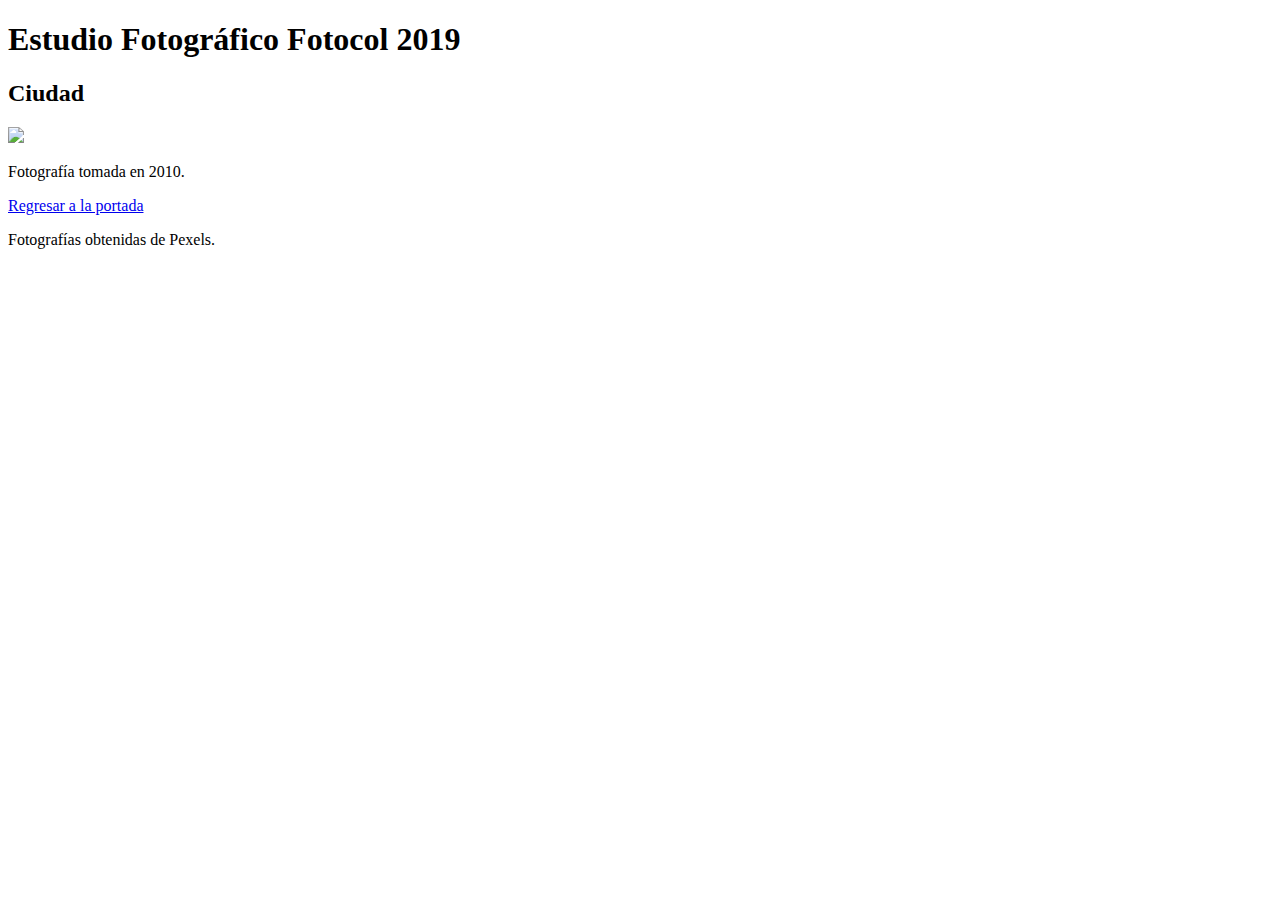
==== imagenes/ciudad.html @ 216c3446 "Hace el sitio web compatible con móviles Usando viewports para que en los moviles se vea bien" ====
<!DOCTYPE html>
<html>
    <head>
        <meta charset="utf-8">
        <title>Estudio Fotográfico Fotocol 2019</title>
        <link rel="stylesheet" href="../style.css">
        <meta name="viewport" content="width=device-width, user-scalable=no">
        <meta name="description" content="Fotografía 'Ciudad' en el sitio web de Fotocol2000">
    </head>
    <body>
        <header>
        <h1>Estudio Fotográfico Fotocol 2019</h1>
        </header>

        <h2>Ciudad</h2>

        <img src="miniaturas/ciudad.thumb.jpg">
        <p>Fotografía tomada en 2010.</p>
        
        <p><a href="../index.html">Regresar a la portada</a></p>

        <footer>
        <p>Fotografías obtenidas de Pexels.</p>
        </footer>

    </body>
</html>
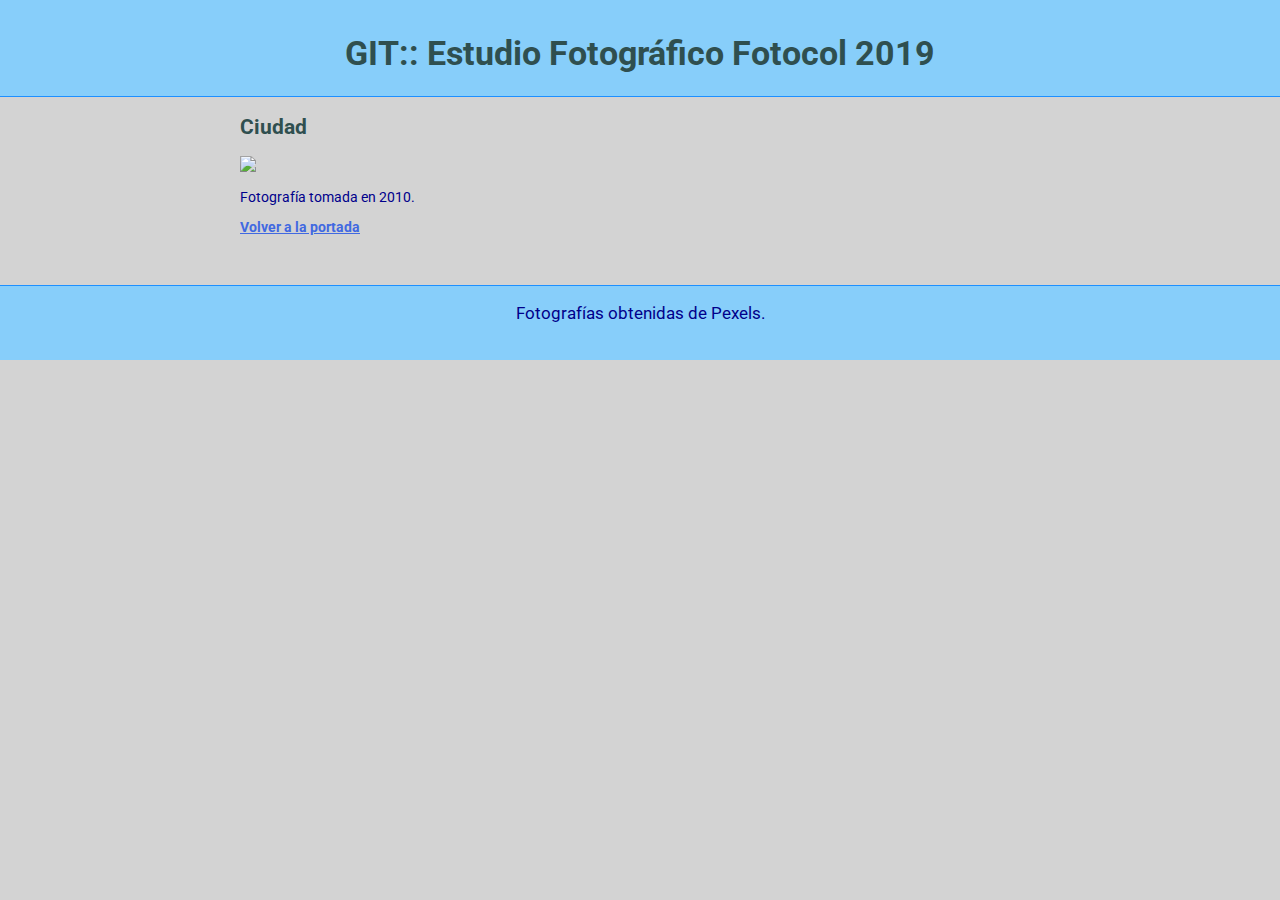
==== commit 5d631700: "Modifica archivos html de las imagenes e index" ====
--- a/imagenes/ciudad.html
+++ b/imagenes/ciudad.html
@@ -2,14 +2,14 @@
 <html>
     <head>
         <meta charset="utf-8">
-        <title>Estudio Fotográfico Fotocol 2019</title>
+        <title>GIT:: Estudio Fotográfico Fotocol 2019</title>
         <link rel="stylesheet" href="../style.css">
         <meta name="viewport" content="width=device-width, user-scalable=no">
         <meta name="description" content="Fotografía 'Ciudad' en el sitio web de Fotocol2000">
     </head>
     <body>
         <header>
-        <h1>Estudio Fotográfico Fotocol 2019</h1>
+        <h1>GIT:: Estudio Fotográfico Fotocol 2019</h1>
         </header>
 
         <h2>Ciudad</h2>
@@ -17,7 +17,7 @@
         <img src="miniaturas/ciudad.thumb.jpg">
         <p>Fotografía tomada en 2010.</p>
         
-        <p><a href="../index.html">Regresar a la portada</a></p>
+        <p><a href="../index.html">Volver a la portada</a></p>
 
         <footer>
         <p>Fotografías obtenidas de Pexels.</p>
--- a/style.css
+++ b/style.css
@@ -0,0 +1,79 @@
+@import url('https://fonts.googleapis.com/css?family=Roboto&display=swap');
+
+body {
+    font-family: Roboto, Arial, sans-serif;
+    font-size: 14px;
+    color: darkblue;
+    margin: 0 auto;
+    max-width: 800px;
+    background-color: lightgrey;
+}
+
+h1, h2, h3, h4, h5, h6 {
+    color:darkslategray;
+}
+
+header, footer {
+    background:lightskyblue;
+    position: relative;
+    text-align: center;
+    font-size: 1.2em;
+}
+
+header, header:before, header:after { border-bottom: 1px solid dodgerblue; }
+footer, footer:before, footer:after { border-top: 1px solid dodgerblue; }
+
+footer {
+    margin-top: 50px;
+    padding-bottom: 20px;
+}
+
+header:before, header:after, footer:before, footer:after {
+    content: '';
+    position: absolute;
+    height: 100%;
+    width: 600px;
+    background:lightskyblue;
+}
+
+header:before, footer:before { left: 100%; }
+header:after, footer:after { right: 100%; }
+
+header:before, header:after { top: 0; }
+footer:before, footer:after { bottom: 0; }
+
+header h1 {
+    margin-top: 0;
+    padding-top: 1em;
+    line-height: 120%;
+}
+
+ul#galeria {
+    list-style: none;
+    padding-left: 0;
+}
+
+ul#galeria li {
+    margin-left: 40px;
+    margin-right: 40px;
+}
+
+@media screen and (min-width: 700px) {
+ul#galeria li {
+    margin: 0;
+    display: inline-block;
+    vertical-align: top;
+    width: 33%;
+}
+}
+
+ul#galeria img {
+    width: 100%;
+    height: auto;
+}
+
+a {
+    color:royalblue;
+    text-decoration: underline;
+    font-weight: bold;
+}
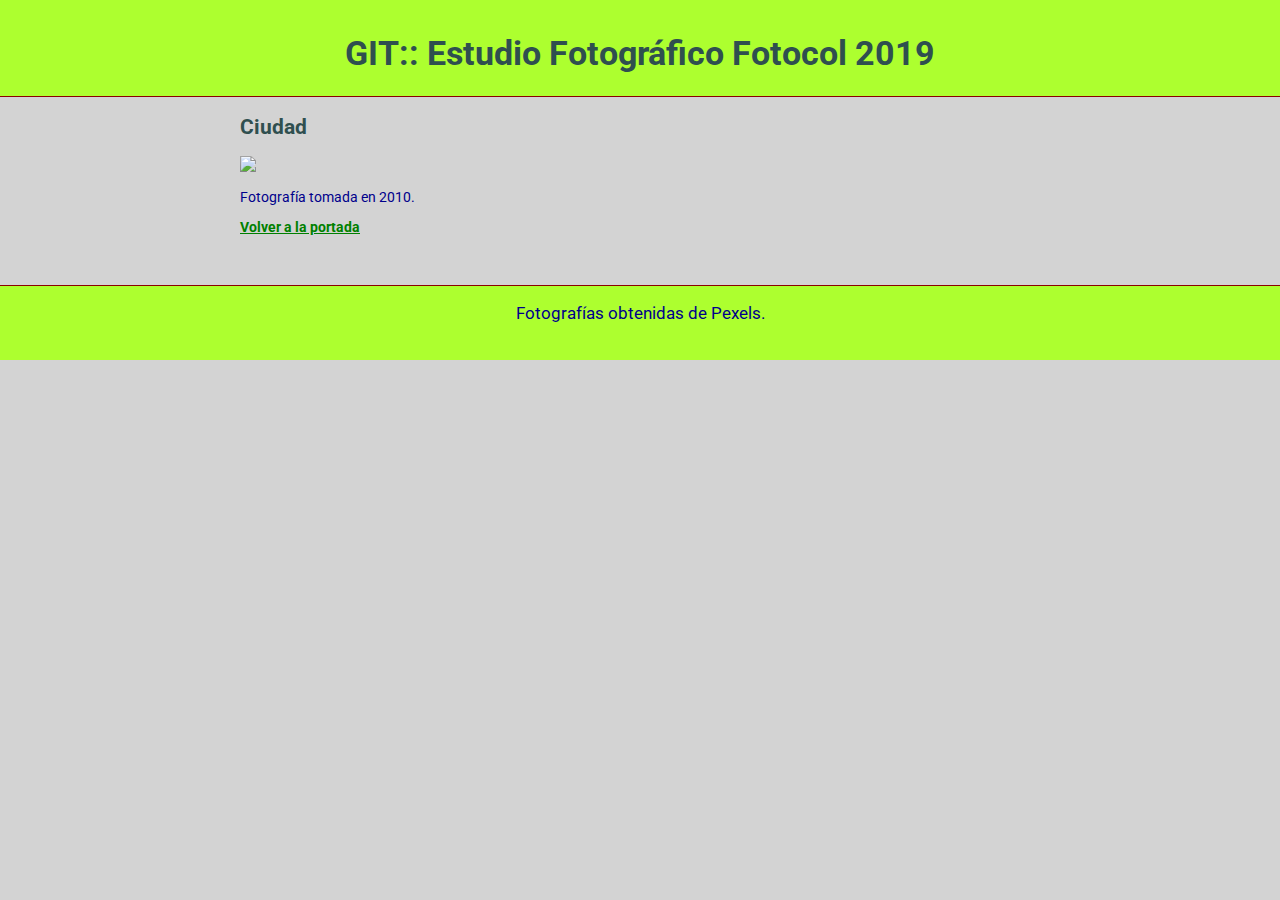
==== commit 2d8bd3c5: "Update ciudad.html" ====
--- a/imagenes/ciudad.html
+++ b/imagenes/ciudad.html
@@ -5,7 +5,7 @@
         <title>GIT:: Estudio Fotográfico Fotocol 2019</title>
         <link rel="stylesheet" href="../style.css">
         <meta name="viewport" content="width=device-width, user-scalable=no">
-        <meta name="description" content="Fotografía 'Ciudad' en el sitio web de Fotocol2000">
+        <meta name="description" content="Fotografía 'Ciudad' en web ficticio de Fotocol 2019, una empresa de testing fotográfica">
     </head>
     <body>
         <header>
--- a/style.css
+++ b/style.css
@@ -14,14 +14,14 @@
 }
 
 header, footer {
-    background:lightskyblue;
+    background:greenyellow;
     position: relative;
     text-align: center;
     font-size: 1.2em;
 }
 
-header, header:before, header:after { border-bottom: 1px solid dodgerblue; }
-footer, footer:before, footer:after { border-top: 1px solid dodgerblue; }
+header, header:before, header:after { border-bottom: 1px solid darkred; }
+footer, footer:before, footer:after { border-top: 1px solid darkred; }
 
 footer {
     margin-top: 50px;
@@ -33,7 +33,7 @@
     position: absolute;
     height: 100%;
     width: 600px;
-    background:lightskyblue;
+    background:greenyellow;
 }
 
 header:before, footer:before { left: 100%; }
@@ -73,7 +73,7 @@
 }
 
 a {
-    color:royalblue;
+    color:green;
     text-decoration: underline;
     font-weight: bold;
 }
